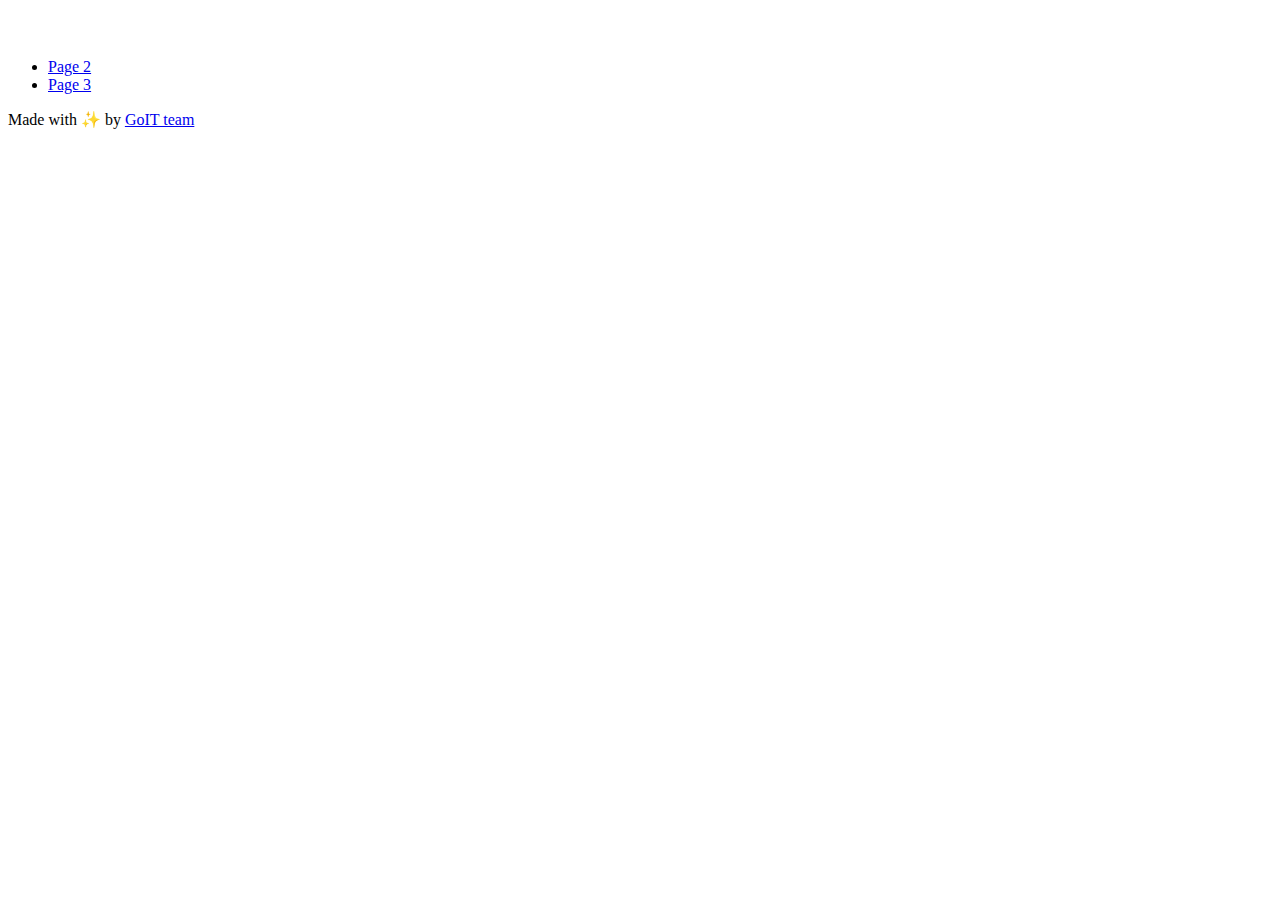
==== index.html @ cec6d361 "Deploying to gh-pages from @ Oleksandr-Kostiuchenko/test-team-project@bc128c003f16d0ca007bc537a2d222" ====
<!DOCTYPE html>
<html lang="en">
  <head>
    <meta charset="UTF-8" />
    <link rel="icon" type="image/svg+xml" href="/test-team-project/favicon.svg" />
    <meta name="viewport" content="width=device-width, initial-scale=1.0" />
    <title>Vanilla App Template</title>
    <script type="module" crossorigin src="/test-team-project/index.js"></script>
    <link rel="stylesheet" crossorigin href="/test-team-project/assets/index-CsvjW25R.css">
  </head>
  <body>
    <header class="header">
  <div class="container">
    <nav class="nav">
      <a class="nav-logo" href="./index.html" aria-label="Site logo">
        <svg class="nav-logo-icon" width="100" height="30">
          <use href="{=$icon-path}"></use>
        </svg>
      </a>
      <ul class="nav-list">
        <li class="nav-item">
          <a class="nav-link {=$highlight-act}" href="./page-2.html">Page 2</a>
        </li>
        <li class="nav-item">
          <a class="nav-link {=$highlight-curr}" href="./page-3.html">Page 3</a>
        </li>
      </ul>
    </nav>
  </div>
</header>


    <main>
      <!-- Loads the specified .html file -->
      
      
      
    </main>

    <footer class="footer">
  <div class="container">
    <p class="footer-desc">
      Made with ✨ by
      <a
        class="footer-link"
        href="https://goit.global/ua/"
        target="_blank"
        rel="noopener noreferrer"
      >
        GoIT team
      </a>
    </p>
  </div>
</footer>


  </body>
</html>
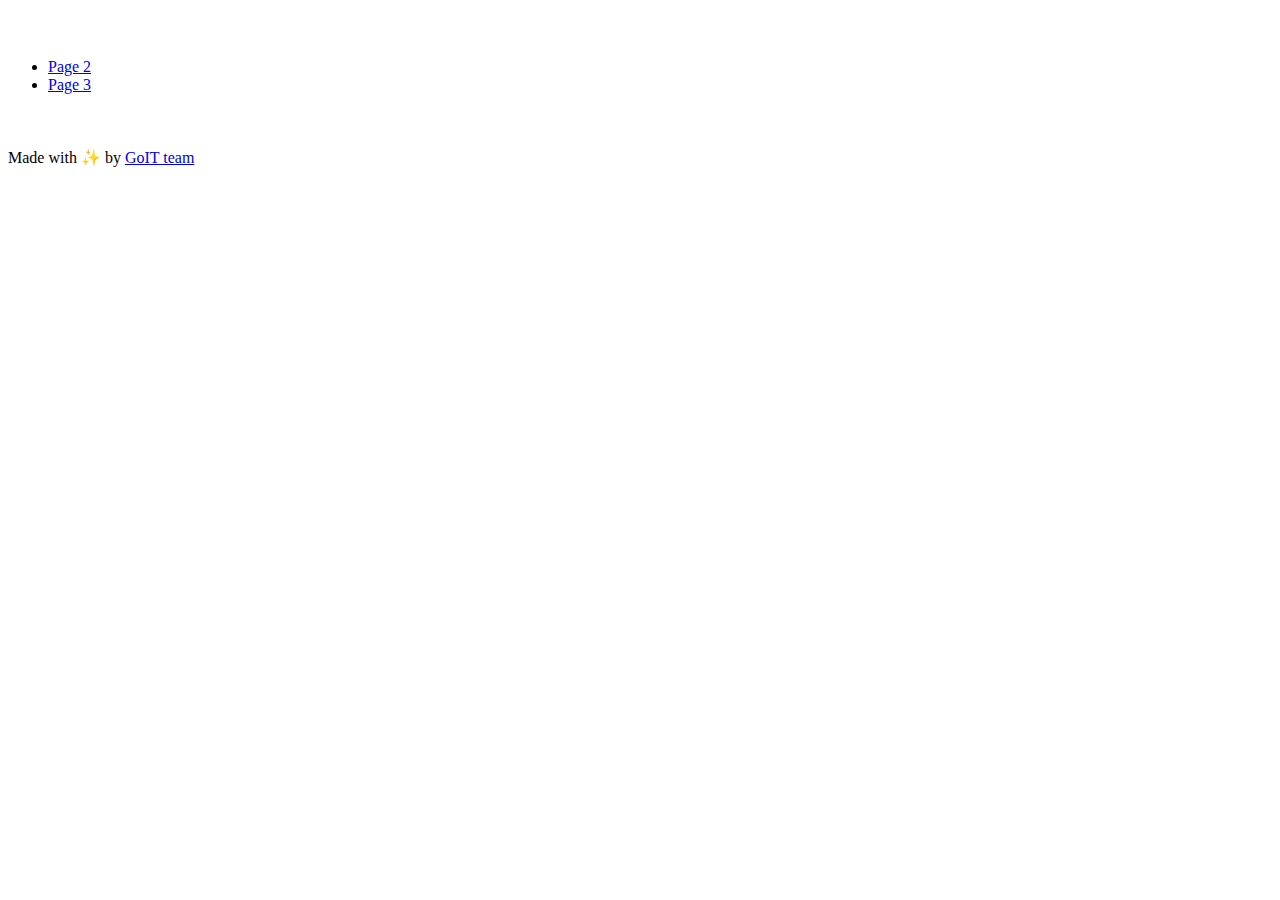
==== commit ab88e5b2: "Deploying to gh-pages from @ Oleksandr-Kostiuchenko/test-team-project@32928df8d6b13b52d922526ed0e8e4" ====
--- a/index.html
+++ b/index.html
@@ -6,7 +6,7 @@
     <meta name="viewport" content="width=device-width, initial-scale=1.0" />
     <title>Vanilla App Template</title>
     <script type="module" crossorigin src="/test-team-project/index.js"></script>
-    <link rel="stylesheet" crossorigin href="/test-team-project/assets/index-CsvjW25R.css">
+    <link rel="stylesheet" crossorigin href="/test-team-project/assets/index-DlIMtXz5.css">
   </head>
   <body>
     <header class="header">
@@ -34,7 +34,12 @@
       <!-- Loads the specified .html file -->
       
       
-      
+      <section class="team">
+  <h2 class="team-title"></h2>
+  <img class="team-img" src="/test-team-project/assets/vite-logo-9o_aqrTe.png" alt="" />
+  <a class="team-link" href="#"></a>
+</section>
+
     </main>
 
     <footer class="footer">
